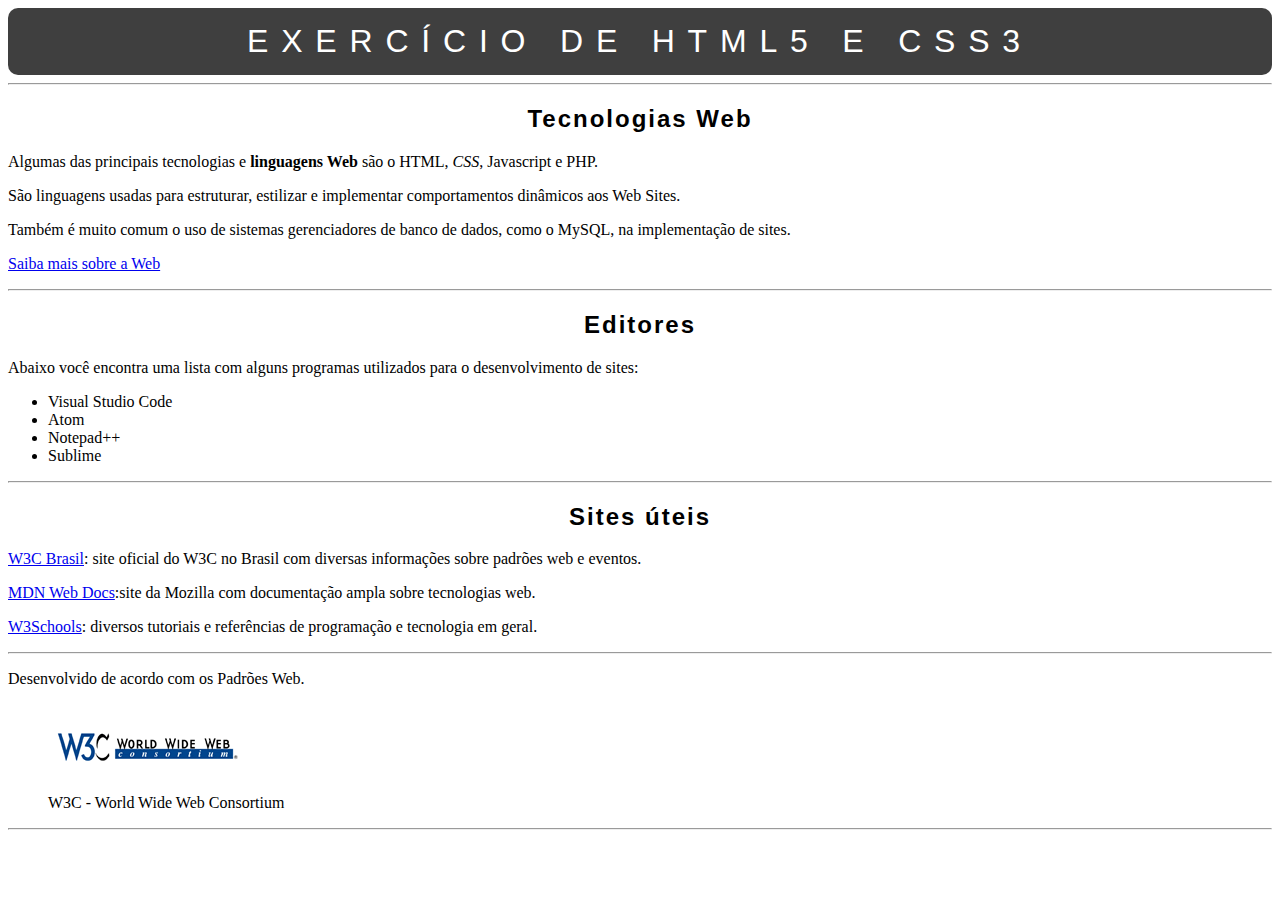
==== index.html @ 36d942af "css" ====
<!DOCTYPE html>
<html lang="pt-br">
<head>
    <meta charset="utf-8">
    <meta name="viewport" content="width=device-width, initial-scale=1">
    <title> Exercício sobre HTML e CSS </title>
    <link rel="stylesheet" href="style.css">
</head>
<body>
    <div>
<h1> Exercício de HTML5 e CSS3</h1>
<hr>
<div>
<h2> Tecnologias Web </h2>
<p> Algumas das principais tecnologias e <b>linguagens Web</b> são o HTML, <i>CSS</i>, Javascript e PHP.</p>
<p> São linguagens usadas para estruturar, estilizar e implementar comportamentos dinâmicos aos Web Sites. </p>
<p> Também é muito comum o uso de sistemas gerenciadores de banco de dados, como o MySQL, na implementação de sites.</p>
<p><a href="web.html">Saiba mais sobre a Web</a></p>
</div>
<hr>

<h2>Editores</h2>

<p>Abaixo você encontra uma lista com alguns programas utilizados para o desenvolvimento de sites:</p>
<ul>
    <li>Visual Studio Code</li>
    <li>Atom</li>
    <li>Notepad++</li>
    <li>Sublime</li>
</ul>

<hr>

<h2>Sites úteis</h2>

<p><a href="https://www.w3c.br/" target="_blank">W3C Brasil</a>: site oficial do W3C no Brasil com diversas informações sobre padrões web e eventos.</p>

<p><a href="https://developer.mozilla.org/pt-BR/" target="_blank">MDN Web Docs</a>:site da Mozilla com documentação ampla sobre tecnologias web.</p>

<p><a href="https://www.w3schools.com/" target="_blank">W3Schools</a>: diversos tutoriais e referências de programação e tecnologia em geral.</p>

<hr>
<p>Desenvolvido de acordo com os Padrões Web.</p>
<figure>
    <img src="imagens/logo-w3c.gif" alt="Logo W3C">
    <figcaption>W3C - World Wide Web Consortium</figcaption>
</figure>
<hr>
</body>
</div>
</html>
---- style.css ----
h1 {
    margin: 0;
    font-family: 'oswald', 'Verdana', 'Arial', sans-serif;
    background-color: rgba(0, 0, 0, 0.753);
    color: white;
    padding-top: 15px;
    padding-bottom: 15px;
    text-transform: uppercase;
    text-align: center;
    border-radius: 10px;    
    letter-spacing: 1cqmax;
    font-weight: normal;
}

h2{
    text-align: center;
    font-family: oswald, verdana, Arial, Helvetica, sans-serif;
    letter-spacing: 2px;
}
h3{
    text-align: center;
    font-family: oswald, verdana, Arial, Helvetica, sans-serif;
    letter-spacing: 2px;
}
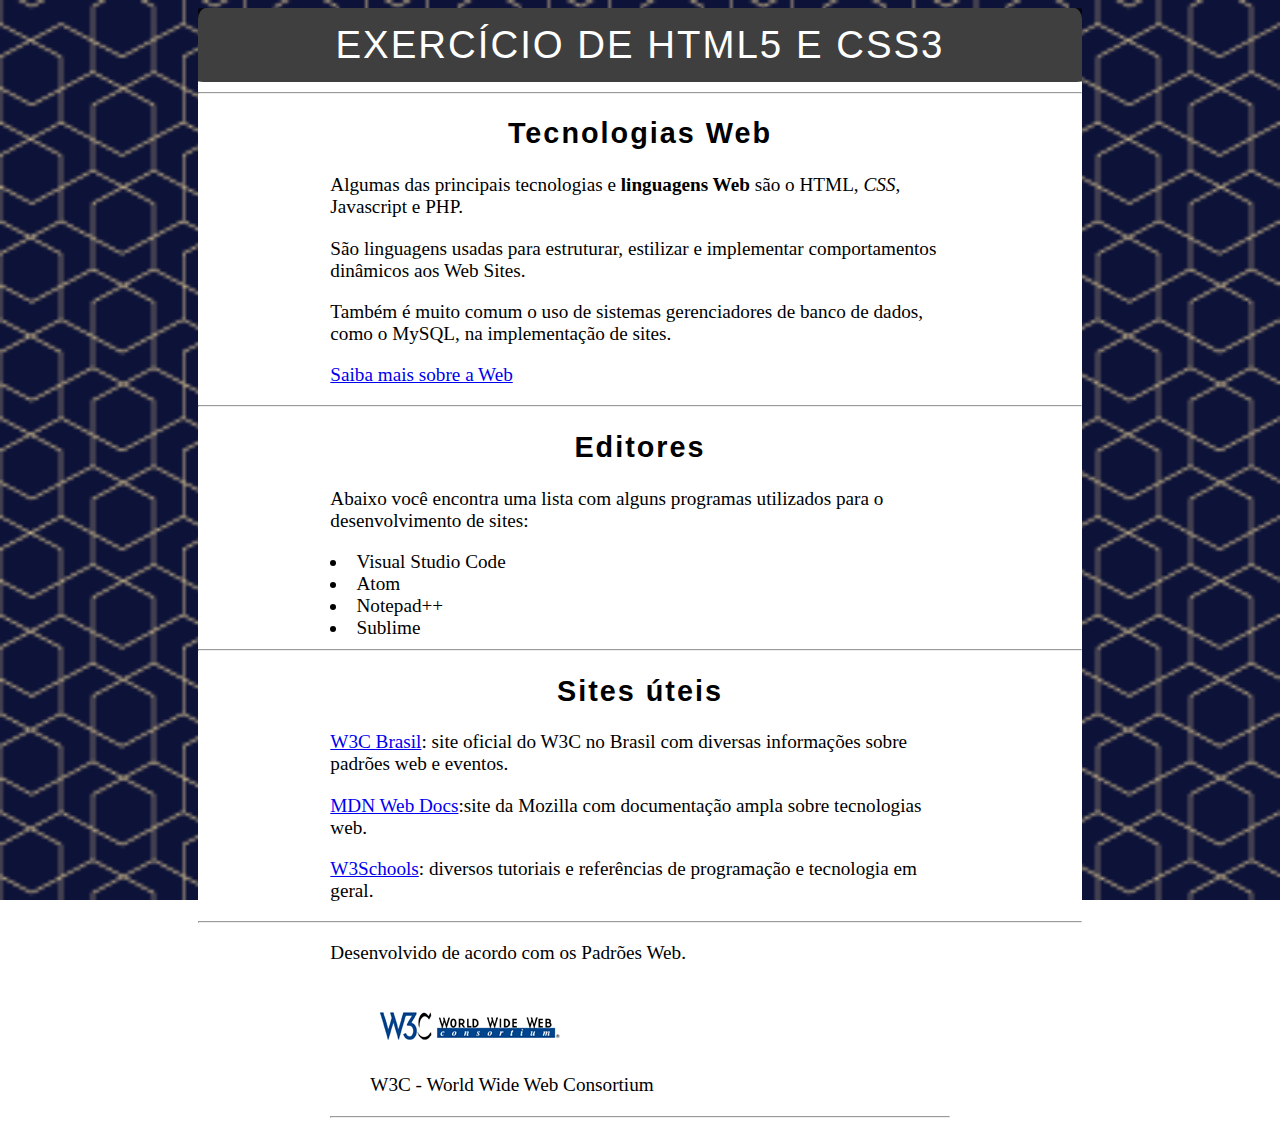
==== commit 2a917e7f: "CSS" ====
--- a/index.html
+++ b/index.html
@@ -5,10 +5,14 @@
     <meta name="viewport" content="width=device-width, initial-scale=1">
     <title> Exercício sobre HTML e CSS </title>
     <link rel="stylesheet" href="style.css">
+    
 </head>
 <body>
     <div>
+        
 <h1> Exercício de HTML5 e CSS3</h1>
+
+
 <hr>
 <div>
 <h2> Tecnologias Web </h2>
@@ -18,7 +22,7 @@
 <p><a href="web.html">Saiba mais sobre a Web</a></p>
 </div>
 <hr>
-
+<div>
 <h2>Editores</h2>
 
 <p>Abaixo você encontra uma lista com alguns programas utilizados para o desenvolvimento de sites:</p>
@@ -28,9 +32,9 @@
     <li>Notepad++</li>
     <li>Sublime</li>
 </ul>
-
+</div>
 <hr>
-
+<div>
 <h2>Sites úteis</h2>
 
 <p><a href="https://www.w3c.br/" target="_blank">W3C Brasil</a>: site oficial do W3C no Brasil com diversas informações sobre padrões web e eventos.</p>
@@ -38,8 +42,9 @@
 <p><a href="https://developer.mozilla.org/pt-BR/" target="_blank">MDN Web Docs</a>:site da Mozilla com documentação ampla sobre tecnologias web.</p>
 
 <p><a href="https://www.w3schools.com/" target="_blank">W3Schools</a>: diversos tutoriais e referências de programação e tecnologia em geral.</p>
-
+</div>
 <hr>
+<div>
 <p>Desenvolvido de acordo com os Padrões Web.</p>
 <figure>
     <img src="imagens/logo-w3c.gif" alt="Logo W3C">
@@ -48,4 +53,5 @@
 <hr>
 </body>
 </div>
+</div>
 </html>--- a/style.css
+++ b/style.css
@@ -7,18 +7,50 @@
     padding-bottom: 15px;
     text-transform: uppercase;
     text-align: center;
-    border-radius: 10px;    
-    letter-spacing: 1cqmax;
+    border-radius: 1%;
+    letter-spacing: 2px;
     font-weight: normal;
+
 }
 
-h2{
+h2 {
     text-align: center;
     font-family: oswald, verdana, Arial, Helvetica, sans-serif;
     letter-spacing: 2px;
 }
-h3{
+
+h3 {
     text-align: center;
     font-family: oswald, verdana, Arial, Helvetica, sans-serif;
     letter-spacing: 2px;
 }
+
+div {
+    background-color: white;
+    width: 70%;
+    margin: auto;
+    border-radius: 1%;
+
+}
+
+body {
+
+    background-image: url(imagens/oriental-tiles.png);
+    background-attachment: fixed;
+    background-size: cover;
+    font-family: Georgia, 'Times New Roman', Times, serif;
+    font-size: larger;
+
+}
+
+ul {
+
+    margin: 0;
+    padding: 0;
+    list-style-position: inside;
+}
+figure img{
+border-radius: 2px;
+color: black;
+
+}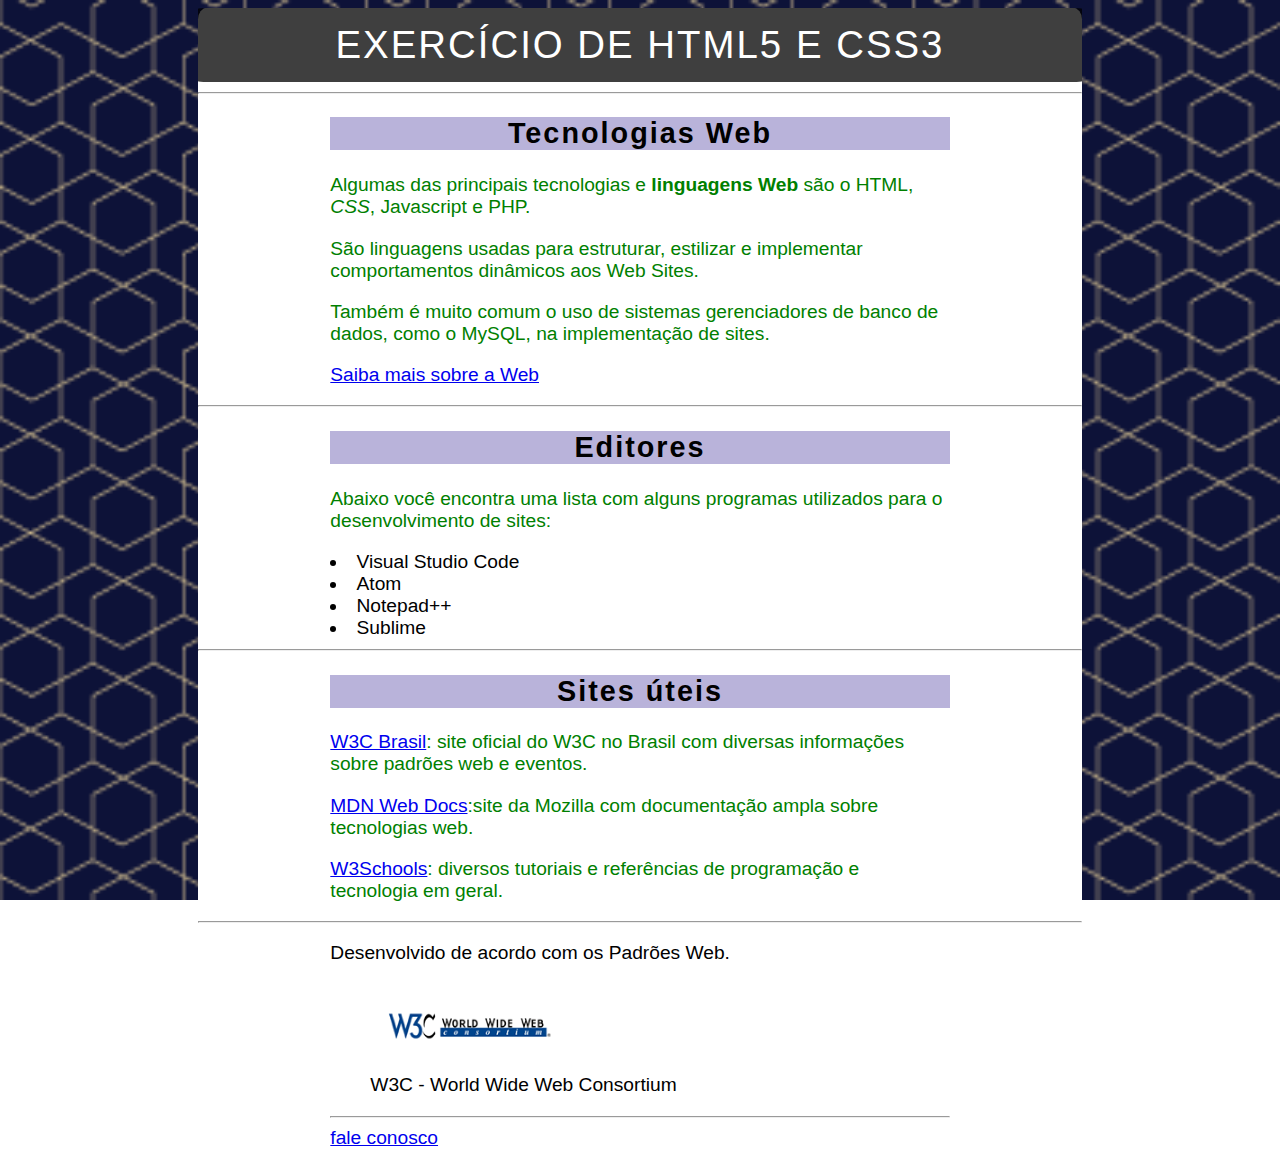
==== commit 02e99991: "formulario html e css" ====
--- a/index.html
+++ b/index.html
@@ -51,6 +51,9 @@
     <figcaption>W3C - World Wide Web Consortium</figcaption>
 </figure>
 <hr>
+<a href="fale-conosco.html">fale conosco</a>
+
+</div>
 </body>
 </div>
 </div>
--- a/style.css
+++ b/style.css
@@ -17,6 +17,11 @@
     text-align: center;
     font-family: oswald, verdana, Arial, Helvetica, sans-serif;
     letter-spacing: 2px;
+    background-color: rgba(31, 13, 136, 0.315);
+}
+
+h2~p {
+    color: green;
 }
 
 h3 {
@@ -49,8 +54,58 @@
     padding: 0;
     list-style-position: inside;
 }
-figure img{
-border-radius: 2px;
-color: black;
 
+img {
+
+    max-width: 100%;
+}
+
+figure img {
+    transform: scale(0.9);
+
+}
+
+figure img:hover {
+    transform: scale(1);
+
+}
+
+body {
+    font-family: Arial, sans-serif;
+}
+
+form {
+    margin: 20px;
+    padding: 20px;
+    border: 1px solid #ddd;
+    border-radius: 5px;
+}
+
+label {
+    display: block;
+    margin-bottom: 5px;
+    color: #f0f8ff;
+}
+
+input[type="text"],
+input[type="password"],
+input[type="date"] {
+    width: 100%;
+    padding: 10px;
+    margin-bottom: 20px;
+    border: 1px solid #ccc;
+    border-radius: 4px;
+}
+
+input[type="submit"] {
+    background-color: #4CAF50;
+    color: white;
+    padding: 10px 20px;
+    border: none;
+    border-radius: 4px;
+    cursor: pointer;
+}
+
+input[type="submit"]:hover {
+    background-color: #45a049;
 }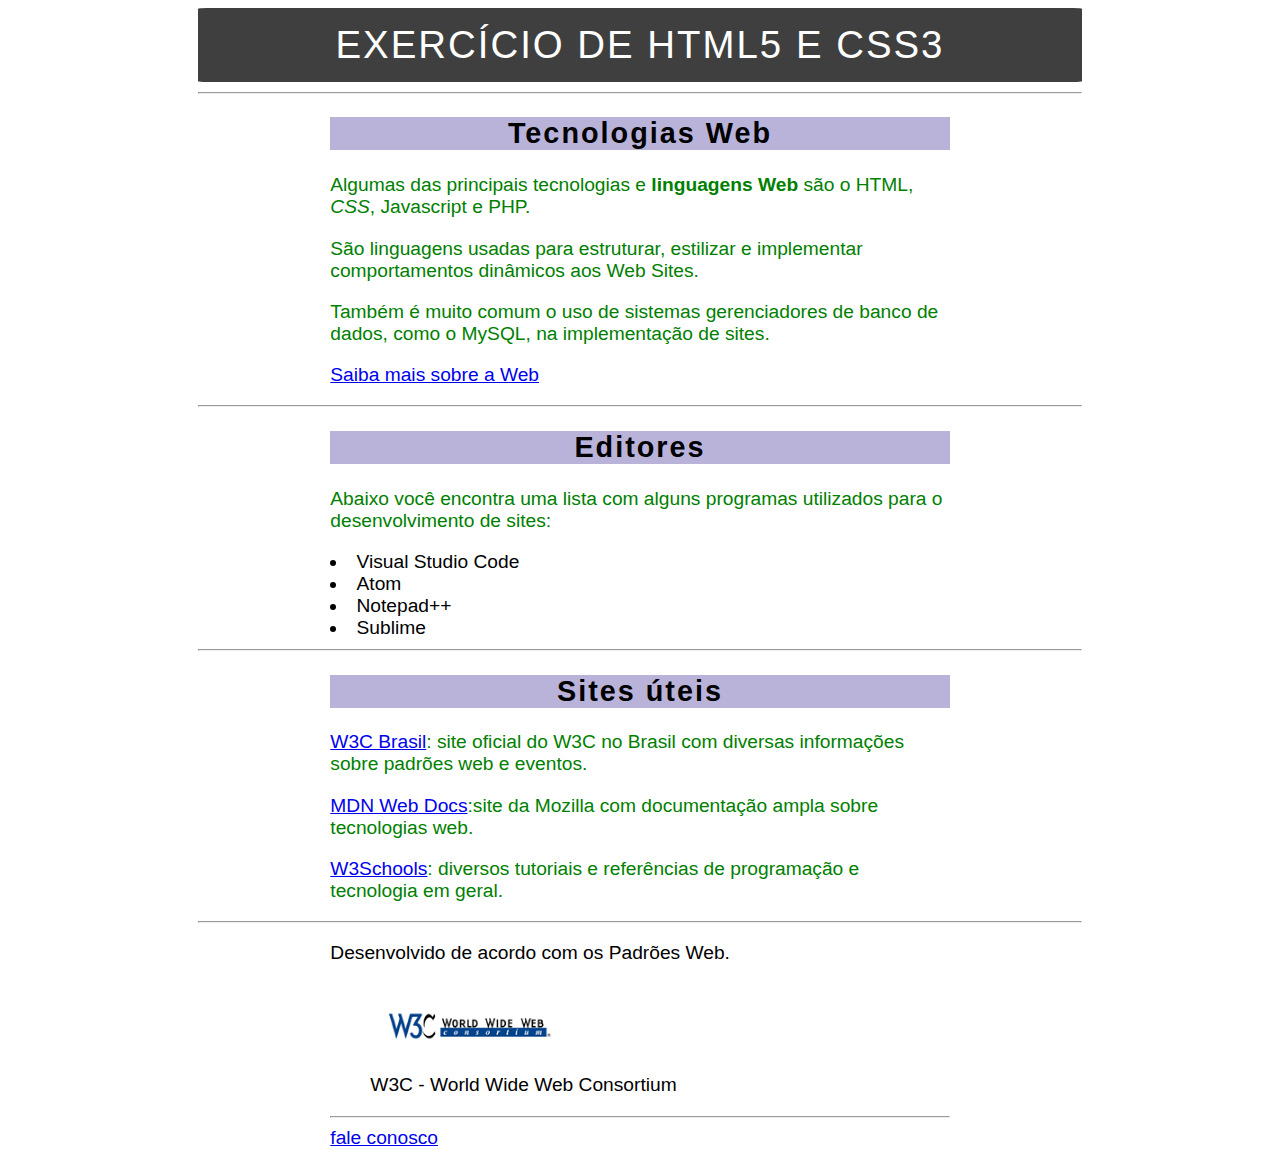
==== commit b72f7e0e: "CSS para pagina "WEB"" ====
--- a/index.html
+++ b/index.html
@@ -4,7 +4,7 @@
     <meta charset="utf-8">
     <meta name="viewport" content="width=device-width, initial-scale=1">
     <title> Exercício sobre HTML e CSS </title>
-    <link rel="stylesheet" href="style.css">
+    <link rel="stylesheet" href="css/style.css">
     
 </head>
 <body>
--- a/css/style.css
+++ b/css/style.css
@@ -0,0 +1,116 @@
+h1 {
+    margin: 0;
+    font-family: 'oswald', 'Verdana', 'Arial', sans-serif;
+    background-color: rgba(0, 0, 0, 0.753);
+    color: white;
+    padding-top: 15px;
+    padding-bottom: 15px;
+    text-transform: uppercase;
+    text-align: center;
+    border-radius: 1%;
+    letter-spacing: 2px;
+    font-weight: normal;
+
+}
+
+h2 {
+    text-align: center;
+    font-family: oswald, verdana, Arial, Helvetica, sans-serif;
+    letter-spacing: 2px;
+    background-color: rgba(31, 13, 136, 0.315);
+}
+
+h2~p {
+    color: green;
+}
+
+h3 {
+    text-align: center;
+    font-family: oswald, verdana, Arial, Helvetica, sans-serif;
+    letter-spacing: 2px;
+}
+
+div {
+    background-color: white;
+    width: 70%;
+    margin: auto;
+    border-radius: 1%;
+
+}
+
+body {
+
+    background-image: url(imagens/oriental-tiles.png);
+    background-attachment: fixed;
+    background-size: cover;
+    font-family: Georgia, 'Times New Roman', Times, serif;
+    font-size: larger;
+
+}
+
+ul {
+
+    margin: 0;
+    padding: 0;
+    list-style-position: inside;
+}
+
+img {
+
+    max-width: 100%;
+}
+
+figure img {
+    transform: scale(0.9);
+
+}
+
+figure img:hover {
+    transform: scale(1);
+
+}
+
+body {
+    font-family: Arial, sans-serif;
+}
+
+form {
+    margin: 20px;
+    padding: 20px;
+    border: 1px solid #ddd;
+    border-radius: 5px;
+}
+
+label {
+    display: block;
+    margin-bottom: 5px;
+    color: #f0f8ff;
+}
+
+input[type="text"],
+input[type="password"],
+input[type="date"] {
+    width: 100%;
+    padding: 10px;
+    margin-bottom: 20px;
+    border: 1px solid #ccc;
+    border-radius: 4px;
+}
+
+input[type="submit"] {
+    background-color: #4CAF50;
+    color: white;
+    padding: 10px 20px;
+    border: none;
+    border-radius: 4px;
+    cursor: pointer;
+}
+
+input[type="submit"]:hover {
+    background-color: #45a049;
+}
+
+nav a{
+    
+    color: #f0f8ff;
+}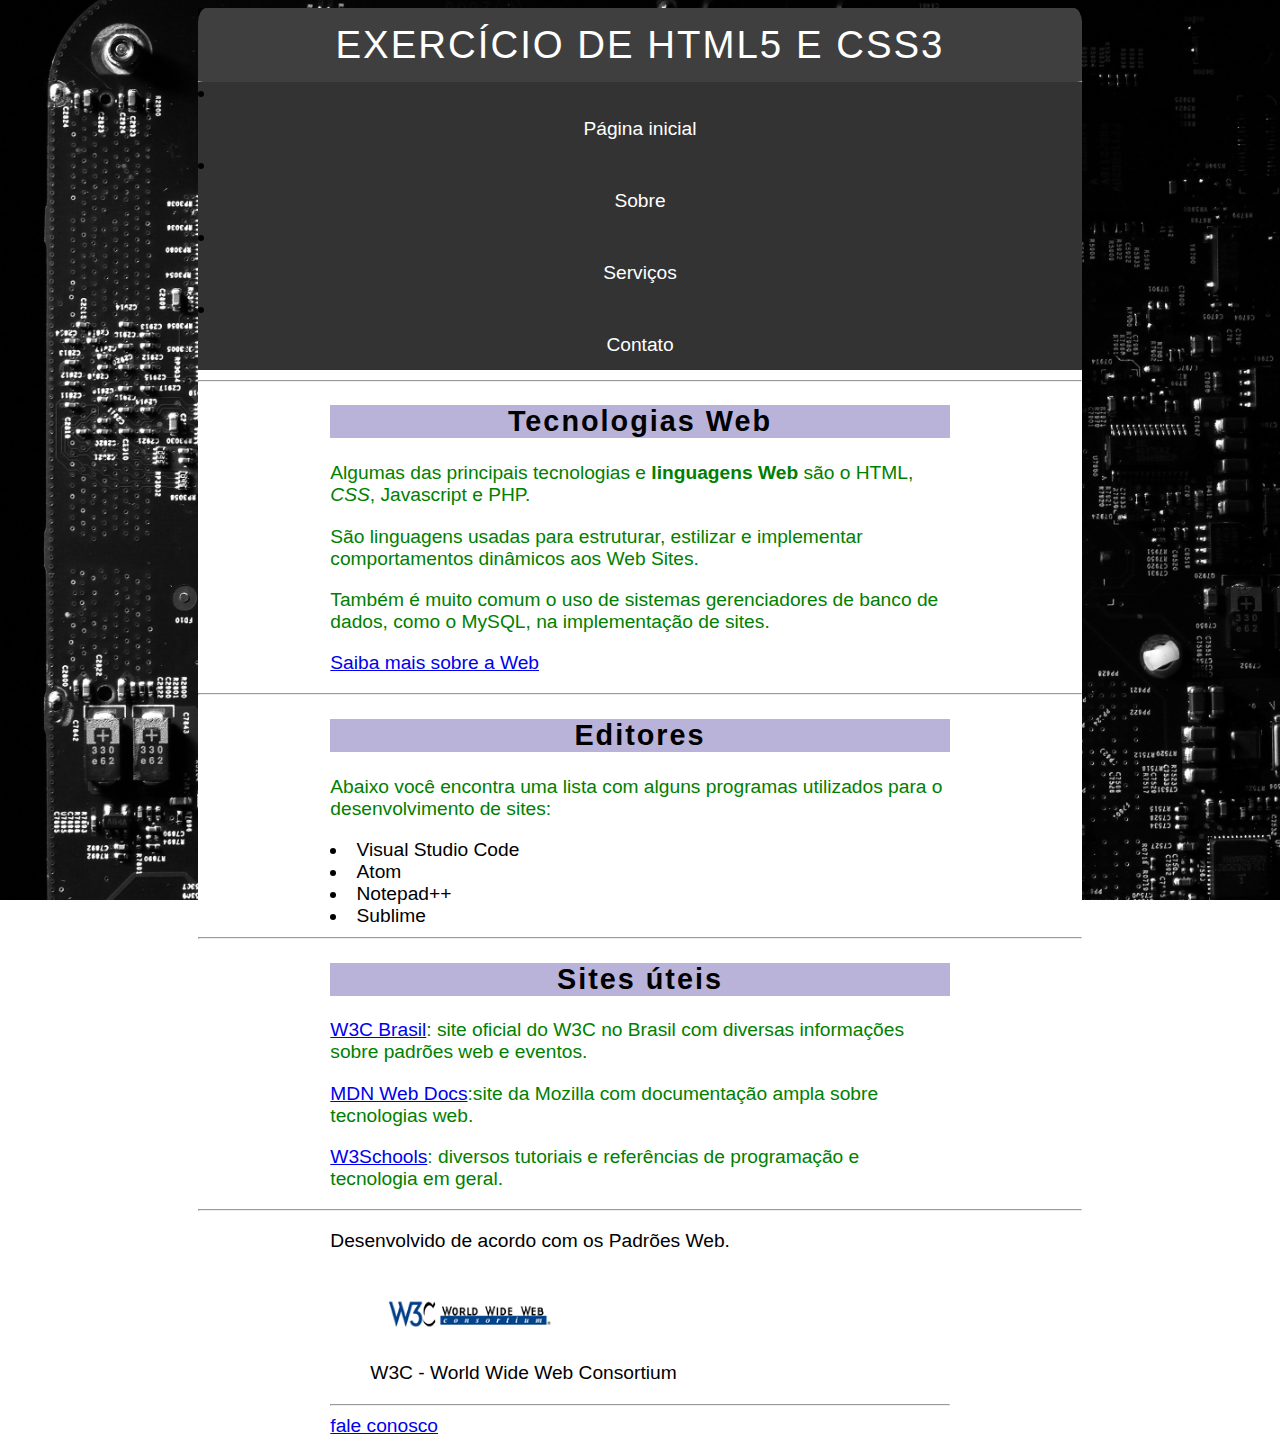
==== commit 5207ea69: "separado css pagina inicial e formulario" ====
--- a/index.html
+++ b/index.html
@@ -11,7 +11,14 @@
     <div>
         
 <h1> Exercício de HTML5 e CSS3</h1>
-
+<nav>
+    <ul>
+      <li><a href="index.html">Página inicial</a></li>
+      <li><a href="">Sobre</a></li>
+      <li><a href="">Serviços</a></li>
+      <li><a href="fale-conosco.html">Contato</a></li>
+    </ul>
+  </nav>
 
 <hr>
 <div>
--- a/css/style.css
+++ b/css/style.css
@@ -40,7 +40,7 @@
 
 body {
 
-    background-image: url(imagens/oriental-tiles.png);
+    background-image: url(../imagens/motherboard.jpeg); 
     background-attachment: fixed;
     background-size: cover;
     font-family: Georgia, 'Times New Roman', Times, serif;
@@ -74,43 +74,36 @@
     font-family: Arial, sans-serif;
 }
 
-form {
-    margin: 20px;
-    padding: 20px;
-    border: 1px solid #ddd;
-    border-radius: 5px;
-}
-
-label {
-    display: block;
-    margin-bottom: 5px;
+nav a{
+    
     color: #f0f8ff;
 }
 
-input[type="text"],
-input[type="password"],
-input[type="date"] {
-    width: 100%;
-    padding: 10px;
-    margin-bottom: 20px;
-    border: 1px solid #ccc;
-    border-radius: 4px;
-}
 
-input[type="submit"] {
-    background-color: #4CAF50;
+
+/* navegação do menu */
+nav {
+    background-color: #333;
+    overflow: hidden;
+  }
+
+  nav a {
+    display: block;
     color: white;
-    padding: 10px 20px;
-    border: none;
-    border-radius: 4px;
-    cursor: pointer;
-}
+    text-align: center;
+    padding: 14px 16px;
+    text-decoration: none;
+  }
 
-input[type="submit"]:hover {
-    background-color: #45a049;
-}
+  nav a:hover {
+    background-color: #ddd;
+    color: black;
+  }
 
-nav a{
+  /* responsivo para mobile */
+  @media screen and (max-width: 600px) {
     
-    color: #f0f8ff;
-}+  }
+    nav a {
+      float: none;
+    }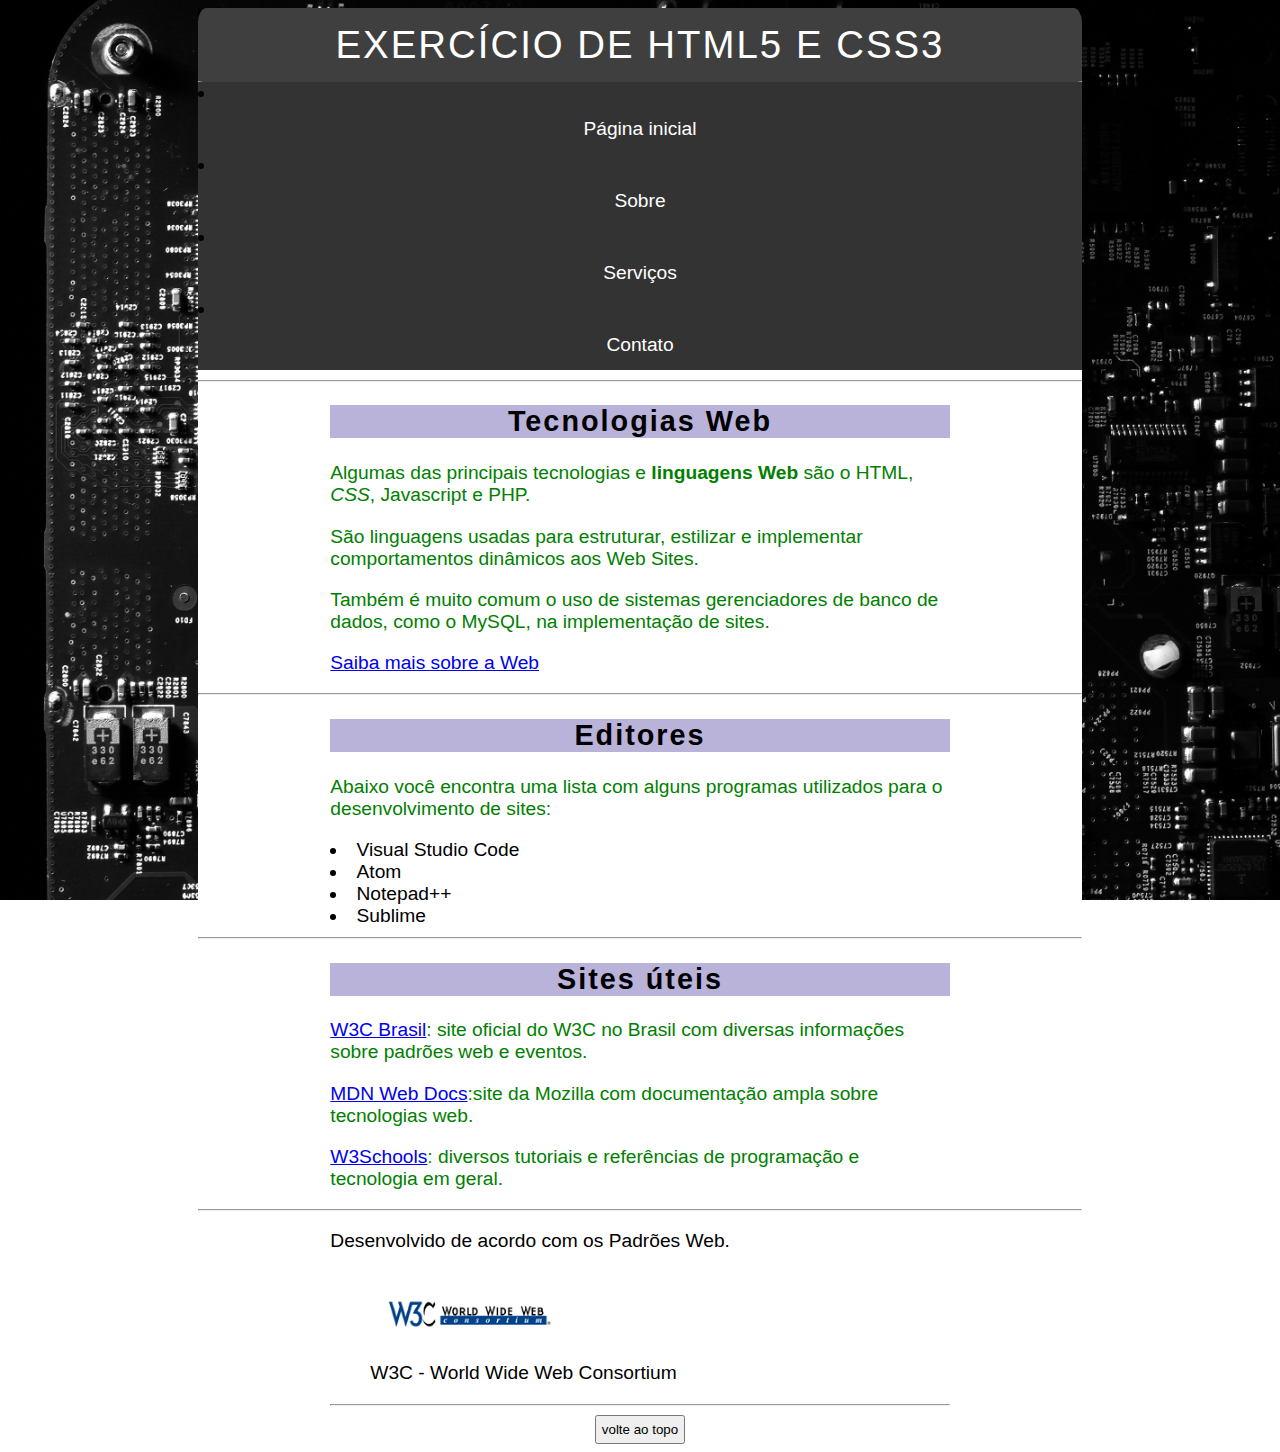
==== commit b1dfcb9e: "footer index" ====
--- a/index.html
+++ b/index.html
@@ -58,9 +58,9 @@
     <figcaption>W3C - World Wide Web Consortium</figcaption>
 </figure>
 <hr>
-<a href="fale-conosco.html">fale conosco</a>
 
 </div>
+<footer><button onclick="location.href='index.html'">volte ao topo</button></footer>
 </body>
 </div>
 </div>
--- a/css/style.css
+++ b/css/style.css
@@ -40,7 +40,7 @@
 
 body {
 
-    background-image: url(../imagens/motherboard.jpeg); 
+    background-image: url(../imagens/motherboard.jpeg);
     background-attachment: fixed;
     background-size: cover;
     font-family: Georgia, 'Times New Roman', Times, serif;
@@ -74,8 +74,8 @@
     font-family: Arial, sans-serif;
 }
 
-nav a{
-    
+nav a {
+
     color: #f0f8ff;
 }
 
@@ -85,25 +85,30 @@
 nav {
     background-color: #333;
     overflow: hidden;
-  }
+}
 
-  nav a {
+nav a {
     display: block;
     color: white;
     text-align: center;
     padding: 14px 16px;
     text-decoration: none;
-  }
+}
 
-  nav a:hover {
+nav a:hover {
     background-color: #ddd;
     color: black;
-  }
+}
 
-  /* responsivo para mobile */
-  @media screen and (max-width: 600px) {
-    
-  }
-    nav a {
-      float: none;
-    }+/* responsivo para mobile */
+@media screen and (max-width: 600px)
+{
+
+} 
+
+footer{
+    text-align: center;
+}
+button{
+    padding: 5px;
+}